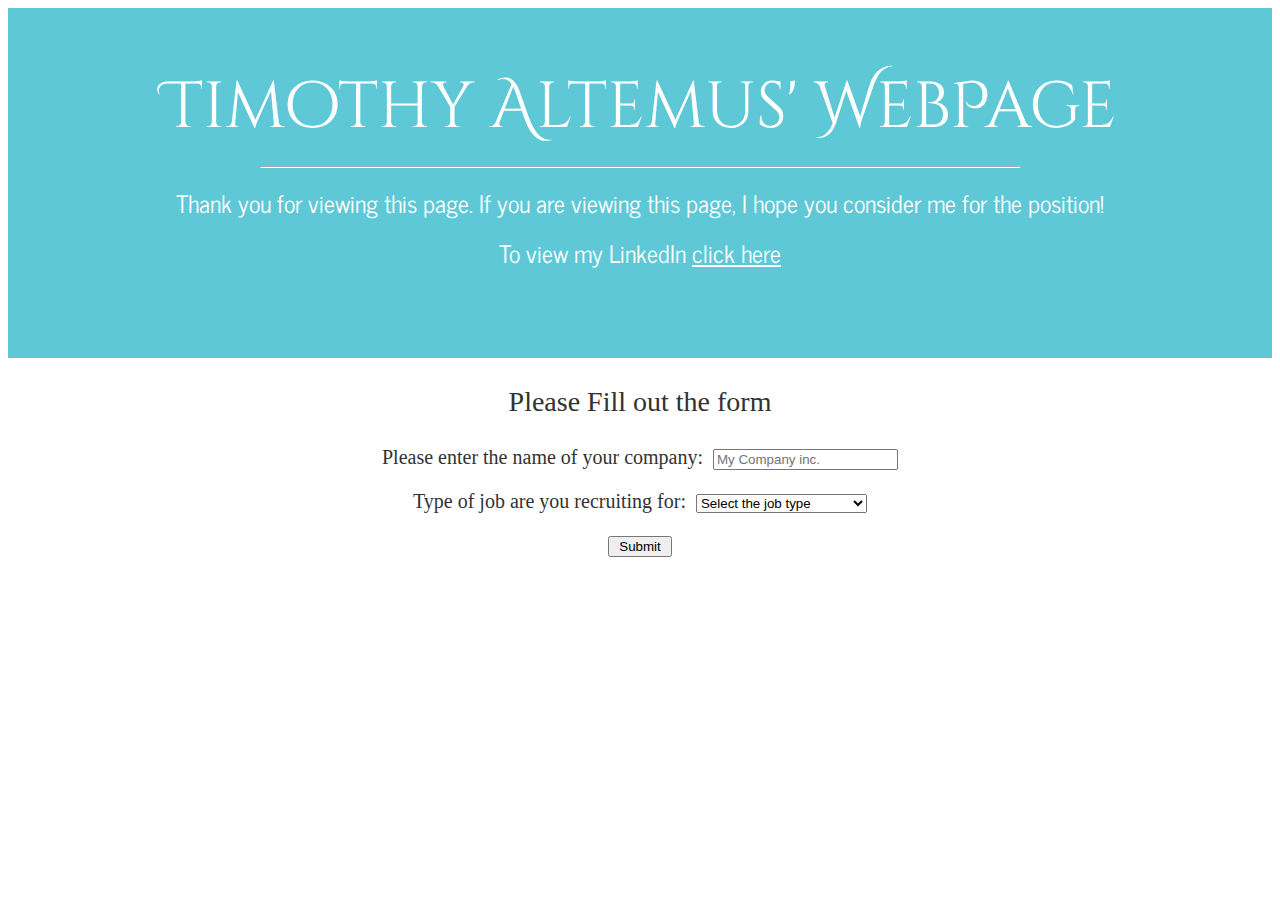
==== Index.html @ 4af34744 "TDAWebsiteUpload1" ====
<!DOCTYPE html>
<html>
	<head>
		<title>Timothy Altemus</title>
		<link href="https://fonts.googleapis.com/css?family=Cinzel+Decorative" rel="stylesheet">
		<link href="https://fonts.googleapis.com/css?family=News+Cycle" rel="stylesheet">
		<link rel="icon" type="image/png" href="https://lh6.googleusercontent.com/dY0PlvfHkL-D2M4p7yqePDu4xIvVqdMXerLmDE_IGCR0mc0OO360vZwfi01GCeI9BnbY9zw=w371"></link>
		<style> 
      body{
        background-color: white;
      }

			h1{
				color: rgb(255, 255, 255, 1);
				font-family: 'Cinzel Decorative', cursive;
        font-weight: 100;
        font-size: 65px;
				line-height: 30px;
			}
			
			h2 {
				font-family: 'News Cycle', sans-serif;
				font-weight: normal;
				font-size: 24px;
				line-height: 30px;
				color: rgb(255,255,255,1);
			}

      h3 {
				Font-family: verdana;
        font-size: 28px;
				font-weight: normal;
				color: rgba(50,50,50,1);
      }
			
			p.grey {
				font-family: verdana;
				font-size: 20px;
				color: rgba(50,50,50,1);
			}
			
			header {
				background: rgb(95, 200, 215);
				height: 350px;
		    box-sizing: border-box;
				padding: 5px 0;
				background-size: cover;
				position: relative;
			}

		</style>
		<script>
			beg = "<p style='font-size: 20px; line-height: 30px; text-indent: 5em;'> Thank you for viewing my website! " +
			 "My name is Timothy Altemus, and I am a junior majoring in Management Information Systems " +
			 "and minoring in Computer Science at the University of Houston. "; //beginning of elevator pitch string
			eP0 = "";
			eP1 = "";
			eP2 = "I have a passion for web development. " + 
			 "I started learning html during the summer of 2018. After the summer, " +
			 "I had a Transaction Processing class in which we learned html and JavaScript. " +
			 "That class was one favorite classes I had taken, and since then, " +
			 "I often make websites on my free time and try to expand my knowledge in HTML, " +
			 "scripting languages (mostly JavaScript and VBScript), and CSS. " + 
			 "I have also learned a little PHP but am extremely interested in learning more!"; //if web developer is chosen.
			eP3 = "";
			eP4 = "";
			eP5 = "";			
		
			function fillResume(){
				select = document.getElementById("job"); //job type select box
				n = document.f1.cName;
				ending = " I am really interested in working at " + n.value + " and look forward to hearing from you!";
				os = "<table width='100%' align='center'> <tr> <td width='20%'> &nbsp </td> <td width='60%'> &nbsp </td> <td width='20%'> &nbsp </td> </tr> <tr> <td> </td> <td>" + 
				 "<h1 align='center' style='font-size: 35px'> Welcome " + n.value + "</h1>" + beg; //output string
				if (n.value == ""){
					alert("You must enter the company name to continue.");
				}
				else {
					switch (parseInt(select.value)){
						case -1:
							alert("You must choose one of the options to continue");
							document.cName.value = "Nothing"
							break;
						case 0:
							alert("You selected option 0");
							break;
						case 1:
							alert("You selected option 1");
							break;
						case 2:
							os += eP2 + ending + "</p> </td> <td> </td> </tr>";
							break;
						case 3:
							alert("You selected option 3");
							break;
						case 4:
							alert("You selected option 4");
							break;
						case 5:
							alert("You selected option 5");
							break;
					}
					os += "<tr> <td valign='center'> <div id='left'> <a href='https://1drv.ms/u/s!ApADbHjCZG21gblXOrl0Tvls817LCw'> " +
					"<image src='https://lh5.googleusercontent.com/44UHee2z3FJUwClNBzp-ypldrHx9iLnYzwq-YM3FUb7a2jGDA1RTaGBITuyzq7QLkSx1TdM=w371'/> " +
					"</a> </div> </td> <td> <br> <br> </td> <td> </td> </tr> <tr> <td> </td> <td> <p align='center' style='font-size: 30px; line-height: 30px; margin: 5px;'> " +
					"<b> Timothy Altemus </b> </p> <p align='center' style='font-size: 20px; line-height: 20px; margin: 5px;'>(832) 359-7707 ▪ Katy, TX 77450 ▪ tdaltemus@uh.edu </p>" +
					"<p align='center' style='font-size: 20px; line-height: 20px; margin-top: 5px; margin-bottom: 20px;'> <a href='http://www.linkedin.com/in/tdaltemus' target='_blank'> www.linkedin.com/in/tdaltemus </a> </p> " + 
					"<p style='font-size: 18px; line-height: 18px; margin-bottom: 5px; margin-top: 10px; margin-left: 5px;'> <b> EDUCATION </b> </p>" +
					"<p style='font-size: 18px; line-height: 18px; margin: 5px;'> C. T. Bauer College of Business, University of Houston, Houston, Texas </p>" +
					"<p style='font-size: 18px; line-height: 18px; margin: 5px;'> <b> Bachelor of Business Administration in Management Information Systems, Computer Science Minor, May 2020 " +
					"</b> </p>" + 
					"<p style='font-size: 18px; line-height: 18px; margin: 5px;'> Cumulative GPA: 3.75 </p>" +
					"<p style='font-size: 18px; line-height: 18px; margin: 5px;'> &nbsp </p>" +
					"<p style='font-size: 18px; line-height: 18px; margin: 5px;'> <b> EXPERIENCE </b></p>" +
					"<p style='font-size: 18px; line-height: 18px; margin: 5px;'> <b> Human Resources Intern </b> <b style='float: right'> August 2018 - Present </b></p>" +
					"<p style='font-size: 18px; line-height: 18px; margin: 5px;'> Ardent Global, Houston, Texas </p>" +
					"<p style='font-size: 18px; line-height: 18px; margin: 5px; text-indent: 3em;'> •&nbsp&nbsp Develop competency management system to adhere to FPAL regulations </p>" +
					"<p style='font-size: 18px; line-height: 18px; margin: 5px; text-indent: 3em;'> •&nbsp&nbsp Participate in executive committee in the implementation and employee acceptance of S&G+ plan to diversify revenue  </p>" +
					"<p style='font-size: 18px; line-height: 18px; margin: 5px; text-indent: 3em;'> •&nbsp&nbsp Recruit internally, via LinkedIn recruiter, and through University job boards to fill positions created by S&G+ plan </p>" +
					"<p style='font-size: 18px; line-height: 18px; margin: 5px;'> <b> Resident Advisor </b> <b style='float: right'> February 2018 - Present </b></p>" +
					"<p style='font-size: 18px; line-height: 18px; margin: 5px; text-indent: 3em;'></p>" +
					"<p style='font-size: 18px; line-height: 18px; margin: 5px; text-indent: 3em;'></p>" +
					"<p style='font-size: 18px; line-height: 18px; margin: 5px; text-indent: 3em;'></p>" +
					"<p style='font-size: 18px; line-height: 18px; margin: 5px;'></p>" +
					"<p style='font-size: 18px; line-height: 18px; margin: 5px;'></p>" +
					"<p style='font-size: 18px; line-height: 18px; margin: 5px;'></p>" +
					"</td> <td> </td>";
					os += "</table>";
					if (select.value != "-1"){
						document.write(os);
					}
				}
			}
		</script>
	</head>
	<body>
		<header class="example"> <br><br>
			<h1 align="center"> Timothy Altemus' WebPage</h1> <hr align="center" width="60%" style="border-color: white;"></hr>
			<h2 align="center"> Thank you for viewing this page. If you are viewing this page, I hope you consider me for the position! </h2>
			<h2 align="center"> To view my LinkedIn <a href="http://www.linkedin.com/in/tdaltemus" style="color: white;" target="_blank"> click here </a> </h2>
		</header>
		<div id="form">
		<form name="f1" method="get">
		<h3 align="center">
			Please Fill out the form
		</h3>
		<p align="center" class="grey">
			Please enter the name of your company:&nbsp 
			<input type="text" id="comName" name="cName" placeholder="My Company inc.">
		<p align="center" class="grey">
			Type of job are you recruiting for:&nbsp
			<select name="jType" id="job">
				<option value="-1"> Select the job type</option>
				<option value="0">IT Consulting</option>
				<option value="1">IT Advisory</option>
				<option value="2">Web Development</option>
				<option value="3">Mobile App Development</option>
				<option value="4">Software Development</option>
				<option value="5"> Other </option>
			</select>
		</p>
		<p class="grey" align="center">
			<input type="button" value=" Submit " onclick="fillResume()">
		</p>
		</form>
		</div>
	</body>
</html>
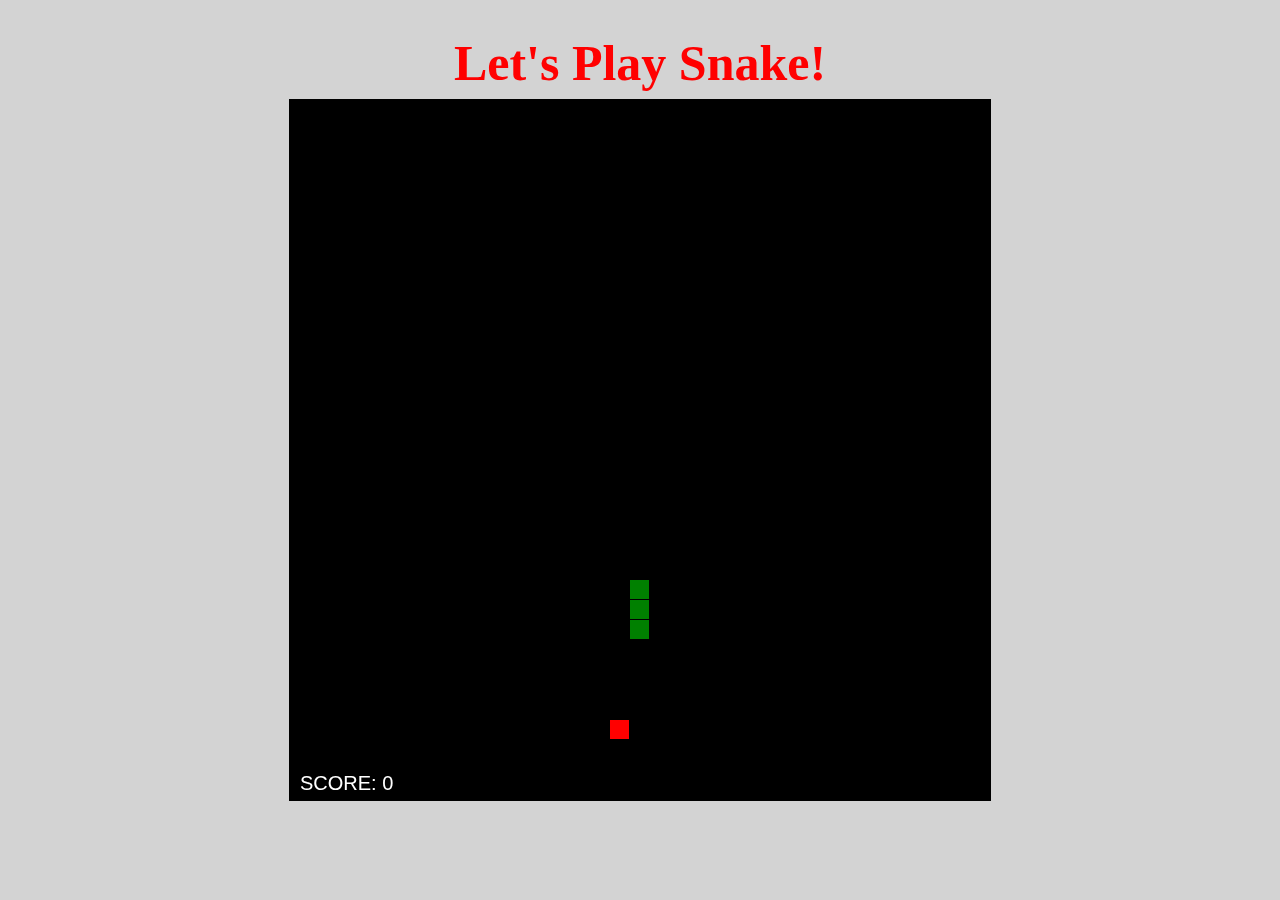
==== commit 8d096dd2: "TDAUpload2" ====
--- a/Index.html
+++ b/Index.html
@@ -1,168 +1,267 @@
-<!DOCTYPE html>
-<html>
+<!doctype html>
+<html lang="en">
 	<head>
-		<title>Timothy Altemus</title>
-		<link href="https://fonts.googleapis.com/css?family=Cinzel+Decorative" rel="stylesheet">
-		<link href="https://fonts.googleapis.com/css?family=News+Cycle" rel="stylesheet">
+		<meta charset="UTF-8">
+		<title>Snake Game</title>
 		<link rel="icon" type="image/png" href="https://lh6.googleusercontent.com/dY0PlvfHkL-D2M4p7yqePDu4xIvVqdMXerLmDE_IGCR0mc0OO360vZwfi01GCeI9BnbY9zw=w371"></link>
-		<style> 
-      body{
-        background-color: white;
-      }
-
+		
+		<!-- Basic styling, centering of the canvas. -->
+		<style>
+			body {
+				background: lightgrey;
+			}
 			h1{
-				color: rgb(255, 255, 255, 1);
-				font-family: 'Cinzel Decorative', cursive;
-        font-weight: 100;
-        font-size: 65px;
-				line-height: 30px;
-			}
-			
-			h2 {
-				font-family: 'News Cycle', sans-serif;
-				font-weight: normal;
-				font-size: 24px;
-				line-height: 30px;
-				color: rgb(255,255,255,1);
-			}
-
-      h3 {
-				Font-family: verdana;
-        font-size: 28px;
-				font-weight: normal;
-				color: rgba(50,50,50,1);
-      }
-			
-			p.grey {
-				font-family: verdana;
-				font-size: 20px;
-				color: rgba(50,50,50,1);
-			}
-			
-			header {
-				background: rgb(95, 200, 215);
-				height: 350px;
-		    box-sizing: border-box;
-				padding: 5px 0;
-				background-size: cover;
-				position: relative;
-			}
-
+				color: red;
+				font-size: 50px;
+			}
+			
+			canvas {
+				display: block;
+				position: absolute;
+				background: black;
+				border: 1px solid #000;
+				margin: auto;
+				top: 0;
+				bottom: 0;
+				right: 0;
+				left: 0;
+			}
 		</style>
-		<script>
-			beg = "<p style='font-size: 20px; line-height: 30px; text-indent: 5em;'> Thank you for viewing my website! " +
-			 "My name is Timothy Altemus, and I am a junior majoring in Management Information Systems " +
-			 "and minoring in Computer Science at the University of Houston. "; //beginning of elevator pitch string
-			eP0 = "";
-			eP1 = "";
-			eP2 = "I have a passion for web development. " + 
-			 "I started learning html during the summer of 2018. After the summer, " +
-			 "I had a Transaction Processing class in which we learned html and JavaScript. " +
-			 "That class was one favorite classes I had taken, and since then, " +
-			 "I often make websites on my free time and try to expand my knowledge in HTML, " +
-			 "scripting languages (mostly JavaScript and VBScript), and CSS. " + 
-			 "I have also learned a little PHP but am extremely interested in learning more!"; //if web developer is chosen.
-			eP3 = "";
-			eP4 = "";
-			eP5 = "";			
-		
-			function fillResume(){
-				select = document.getElementById("job"); //job type select box
-				n = document.f1.cName;
-				ending = " I am really interested in working at " + n.value + " and look forward to hearing from you!";
-				os = "<table width='100%' align='center'> <tr> <td width='20%'> &nbsp </td> <td width='60%'> &nbsp </td> <td width='20%'> &nbsp </td> </tr> <tr> <td> </td> <td>" + 
-				 "<h1 align='center' style='font-size: 35px'> Welcome " + n.value + "</h1>" + beg; //output string
-				if (n.value == ""){
-					alert("You must enter the company name to continue.");
-				}
-				else {
-					switch (parseInt(select.value)){
-						case -1:
-							alert("You must choose one of the options to continue");
-							document.cName.value = "Nothing"
-							break;
-						case 0:
-							alert("You selected option 0");
-							break;
-						case 1:
-							alert("You selected option 1");
-							break;
-						case 2:
-							os += eP2 + ending + "</p> </td> <td> </td> </tr>";
-							break;
-						case 3:
-							alert("You selected option 3");
-							break;
-						case 4:
-							alert("You selected option 4");
-							break;
-						case 5:
-							alert("You selected option 5");
-							break;
-					}
-					os += "<tr> <td valign='center'> <div id='left'> <a href='https://1drv.ms/u/s!ApADbHjCZG21gblXOrl0Tvls817LCw'> " +
-					"<image src='https://lh5.googleusercontent.com/44UHee2z3FJUwClNBzp-ypldrHx9iLnYzwq-YM3FUb7a2jGDA1RTaGBITuyzq7QLkSx1TdM=w371'/> " +
-					"</a> </div> </td> <td> <br> <br> </td> <td> </td> </tr> <tr> <td> </td> <td> <p align='center' style='font-size: 30px; line-height: 30px; margin: 5px;'> " +
-					"<b> Timothy Altemus </b> </p> <p align='center' style='font-size: 20px; line-height: 20px; margin: 5px;'>(832) 359-7707 ▪ Katy, TX 77450 ▪ tdaltemus@uh.edu </p>" +
-					"<p align='center' style='font-size: 20px; line-height: 20px; margin-top: 5px; margin-bottom: 20px;'> <a href='http://www.linkedin.com/in/tdaltemus' target='_blank'> www.linkedin.com/in/tdaltemus </a> </p> " + 
-					"<p style='font-size: 18px; line-height: 18px; margin-bottom: 5px; margin-top: 10px; margin-left: 5px;'> <b> EDUCATION </b> </p>" +
-					"<p style='font-size: 18px; line-height: 18px; margin: 5px;'> C. T. Bauer College of Business, University of Houston, Houston, Texas </p>" +
-					"<p style='font-size: 18px; line-height: 18px; margin: 5px;'> <b> Bachelor of Business Administration in Management Information Systems, Computer Science Minor, May 2020 " +
-					"</b> </p>" + 
-					"<p style='font-size: 18px; line-height: 18px; margin: 5px;'> Cumulative GPA: 3.75 </p>" +
-					"<p style='font-size: 18px; line-height: 18px; margin: 5px;'> &nbsp </p>" +
-					"<p style='font-size: 18px; line-height: 18px; margin: 5px;'> <b> EXPERIENCE </b></p>" +
-					"<p style='font-size: 18px; line-height: 18px; margin: 5px;'> <b> Human Resources Intern </b> <b style='float: right'> August 2018 - Present </b></p>" +
-					"<p style='font-size: 18px; line-height: 18px; margin: 5px;'> Ardent Global, Houston, Texas </p>" +
-					"<p style='font-size: 18px; line-height: 18px; margin: 5px; text-indent: 3em;'> •&nbsp&nbsp Develop competency management system to adhere to FPAL regulations </p>" +
-					"<p style='font-size: 18px; line-height: 18px; margin: 5px; text-indent: 3em;'> •&nbsp&nbsp Participate in executive committee in the implementation and employee acceptance of S&G+ plan to diversify revenue  </p>" +
-					"<p style='font-size: 18px; line-height: 18px; margin: 5px; text-indent: 3em;'> •&nbsp&nbsp Recruit internally, via LinkedIn recruiter, and through University job boards to fill positions created by S&G+ plan </p>" +
-					"<p style='font-size: 18px; line-height: 18px; margin: 5px;'> <b> Resident Advisor </b> <b style='float: right'> February 2018 - Present </b></p>" +
-					"<p style='font-size: 18px; line-height: 18px; margin: 5px; text-indent: 3em;'></p>" +
-					"<p style='font-size: 18px; line-height: 18px; margin: 5px; text-indent: 3em;'></p>" +
-					"<p style='font-size: 18px; line-height: 18px; margin: 5px; text-indent: 3em;'></p>" +
-					"<p style='font-size: 18px; line-height: 18px; margin: 5px;'></p>" +
-					"<p style='font-size: 18px; line-height: 18px; margin: 5px;'></p>" +
-					"<p style='font-size: 18px; line-height: 18px; margin: 5px;'></p>" +
-					"</td> <td> </td>";
-					os += "</table>";
-					if (select.value != "-1"){
-						document.write(os);
-					}
-				}
-			}
-		</script>
 	</head>
 	<body>
-		<header class="example"> <br><br>
-			<h1 align="center"> Timothy Altemus' WebPage</h1> <hr align="center" width="60%" style="border-color: white;"></hr>
-			<h2 align="center"> Thank you for viewing this page. If you are viewing this page, I hope you consider me for the position! </h2>
-			<h2 align="center"> To view my LinkedIn <a href="http://www.linkedin.com/in/tdaltemus" style="color: white;" target="_blank"> click here </a> </h2>
-		</header>
-		<div id="form">
-		<form name="f1" method="get">
-		<h3 align="center">
-			Please Fill out the form
-		</h3>
-		<p align="center" class="grey">
-			Please enter the name of your company:&nbsp 
-			<input type="text" id="comName" name="cName" placeholder="My Company inc.">
-		<p align="center" class="grey">
-			Type of job are you recruiting for:&nbsp
-			<select name="jType" id="job">
-				<option value="-1"> Select the job type</option>
-				<option value="0">IT Consulting</option>
-				<option value="1">IT Advisory</option>
-				<option value="2">Web Development</option>
-				<option value="3">Mobile App Development</option>
-				<option value="4">Software Development</option>
-				<option value="5"> Other </option>
-			</select>
-		</p>
-		<p class="grey" align="center">
-			<input type="button" value=" Submit " onclick="fillResume()">
-		</p>
-		</form>
-		</div>
+		<h1 align="center"> Let's Play Snake! </h1>
+		<script>
+			var
+			// Constats
+			COLS = 35, ROWS = 35, EMPTY = 3, SNAKE = 1, FRUIT = 2,
+			LEFT  = 0, UP = 1, RIGHT = 2, DOWN  = 3,
+			KEY_LEFT  = 37, KEY_UP    = 38, KEY_RIGHT = 39, KEY_DOWN  = 40,
+			
+			// Game objects
+			canvas, ctx, keystate, frames, score;
+
+			grid = {
+				width: null,  /* number, the number of columns */
+				height: null, /* number, the number of rows */
+				_grid: null,  /* Array<any>, data representation */
+				
+				init: function(d, c, r) {
+					this.width = c;
+					this.height = r;
+					this._grid = [];
+					for (var x=0; x < c; x++) {
+						this._grid.push([]);
+						for (var y=0; y < r; y++) {
+							this._grid[x].push(d);
+						}
+					}
+				},
+
+				set: function(val, x, y) {
+					this._grid[x][y] = val;
+				},
+
+				get: function(x, y) {
+					return this._grid[x][y];
+				}
+			}
+
+			snake = {
+				direction: null, /* number, the direction */
+				last: null,		 /* Object, pointer to the last element in
+									the queue */
+				_queue: null,	 /* Array<number>, data representation*/
+
+				init: function(d, x, y) {
+					this.direction = d;
+					this._queue = [];
+					this.insert(x, y);
+					this.insert(x, y-1);
+					this.insert(x,y-2);
+				},
+				
+				insert: function(x, y) {
+					// unshift prepends an element to an array
+					this._queue.unshift({x:x, y:y});
+					this.last = this._queue[0];
+				},
+				/**
+				 * Removes and returns the first element in the queue.
+				 * 
+				 * @return {Object} the first element
+				 */
+				remove: function() {
+					// pop returns the last element of an array
+					return this._queue.pop();
+				}
+			};
+			
+			function clickToRestart(){
+			
+				canvas.onclick = "init()";
+			}
+			
+			function setFood() {
+				var empty = [];
+				// iterate through the grid and find all empty cells
+				for (var x=0; x < grid.width; x++) {
+					for (var y=0; y < grid.height; y++) {
+						if (grid.get(x, y) === EMPTY) {
+							empty.push({x:x, y:y});
+						}
+					}
+				}
+				// chooses a random cell
+				var randpos = empty[Math.round(Math.random()*(empty.length - 1))];
+				grid.set(FRUIT, randpos.x, randpos.y);
+			}
+
+			function play() {
+				// create and initiate the canvas element
+				canvas = document.createElement("canvas");
+				canvas.width = COLS*20;
+				canvas.height = ROWS*20;
+				ctx = canvas.getContext("2d");
+				
+				// add the canvas element to the body of the document
+				document.body.appendChild(canvas);
+				
+				// sets an base font for bigger score display
+				ctx.font = "20px Helvetica";
+				frames = 0;
+				keystate = {};
+				
+				// keeps track of the keybourd input
+				document.addEventListener("keydown", function(evt) {keystate[evt.keyCode] = true;});
+				document.addEventListener("keyup", function(evt) {delete keystate[evt.keyCode];});
+				
+				// intatiate game objects and starts the game loop
+				init();
+				loop();
+			}
+
+			function init() {
+				score = 0;
+				grid.init(EMPTY, COLS, ROWS);
+				var sp = {x:Math.floor(COLS/2), y:ROWS-1};
+				snake.init(UP, sp.x, sp.y);
+				grid.set(SNAKE, sp.x, sp.y);
+				setFood();
+			}
+
+			function loop() {
+				update();
+				draw();
+
+				window.requestAnimationFrame(loop, canvas);
+			}
+
+			function update() {
+				frames++;
+				
+				// changing direction of the snake depending on which keys
+				// that are pressed
+				if (keystate[KEY_LEFT] && snake.direction !== RIGHT) {
+					snake.direction = LEFT;
+				}
+				if (keystate[KEY_UP] && snake.direction !== DOWN) {
+					snake.direction = UP;
+				}
+				if (keystate[KEY_RIGHT] && snake.direction !== LEFT) {
+					snake.direction = RIGHT;
+				}
+				if (keystate[KEY_DOWN] && snake.direction !== UP) {
+					snake.direction = DOWN;
+				}
+				
+				// each five frames update the game state.
+				if (frames%5 === 0) {
+					// pop the last element from the snake queue i.e. the
+					// head
+					var nx = snake.last.x;
+					var ny = snake.last.y;
+					// updates the position depending on the snake direction
+					switch (snake.direction) {
+						case LEFT:
+							nx--;
+							break;
+						case UP:
+							ny--;
+							break;
+						case RIGHT:
+							nx++;
+							break;
+						case DOWN:
+							ny++;
+							break;
+					}
+					if (nx < 0) {
+						nx = grid.width-1;
+					}
+					else if (nx >= grid.width) {
+						nx = 0;
+					}
+					
+					if (ny < 0) {
+						ny = grid.height-1;
+					}
+					else if (ny >= grid.height) {
+						ny = 0;
+					}
+				
+					// checks gameover condition
+					if (grid.get(nx, ny) == SNAKE) {
+						return init();
+					}
+					
+					// check wheter the new position are on the fruit item
+					if (grid.get(nx, ny) === FRUIT) {
+						// increment the score and sets a new fruit position
+						score++;
+						setFood();
+					} 
+					else {
+						// take out the first item from the snake queue i.e
+						// the tail and remove id from grid
+						var tail = snake.remove();
+						grid.set(EMPTY, tail.x, tail.y);
+					}
+
+					grid.set(SNAKE, nx, ny);
+					snake.insert(nx, ny);
+				}
+			}
+
+			function draw() {
+				var tw = canvas.width/grid.width;
+				var th = canvas.height/grid.height;
+
+				for (var x=0; x < grid.width; x++) {
+					for (var y=0; y < grid.height; y++) {
+
+						switch (grid.get(x, y)) {
+							case EMPTY:
+								ctx.fillStyle = "black";
+								ctx.fillRect(x*tw, y*th, tw, th);
+								break;
+							case SNAKE:
+								ctx.fillStyle = "green";
+								ctx.fillRect(x*tw, y*th, tw-1, th-1);
+								break;
+							case FRUIT:
+								ctx.fillStyle = "#f00";
+								ctx.fillRect(x*tw, y*th, tw-1, th-1);
+								break;
+						}
+					}
+				}
+
+				ctx.fillStyle = "White";
+				
+				ctx.fillText("SCORE: " + score, 10, canvas.height-10);
+			}
+
+			play();
+		</script>
 	</body>
 </html>